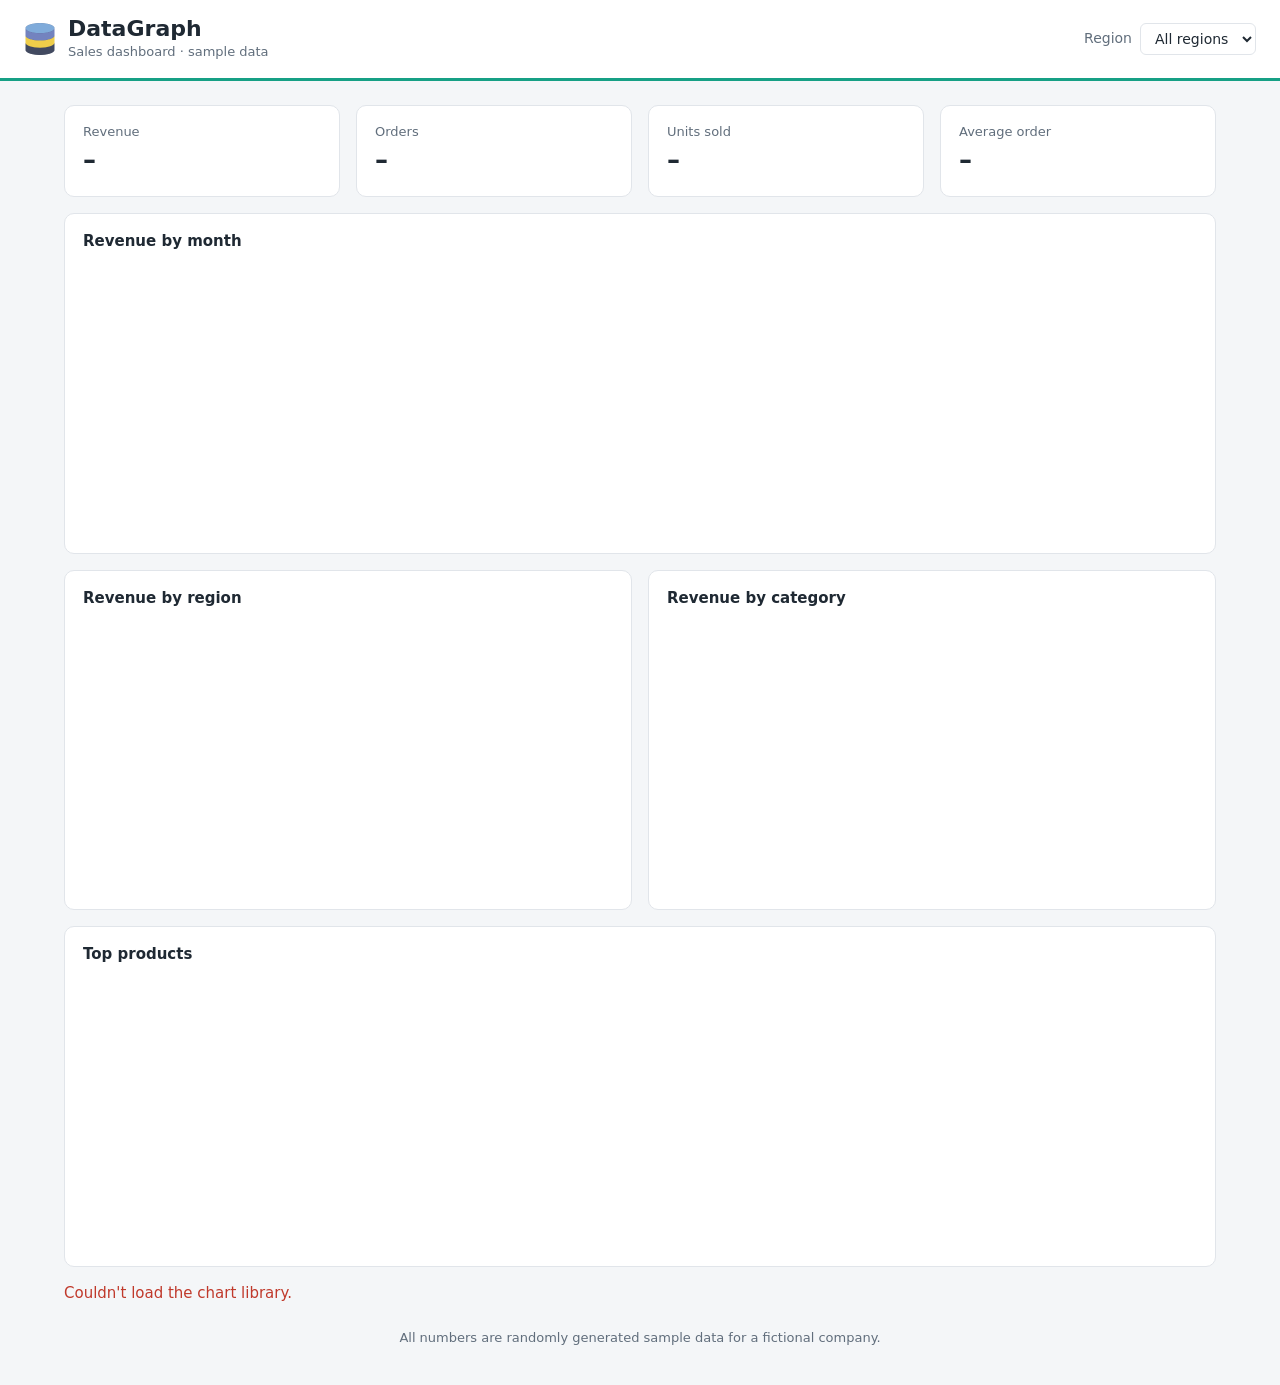
==== src/main/resources/static/index.html @ 1b5e441e "Turn DataGraph into a Spring Boot web dashboard Replace the JavaFX desktop app with a Spring Boot 4 " ====
<!doctype html>
<html lang="en">
<head>
    <meta charset="utf-8">
    <meta name="viewport" content="width=device-width, initial-scale=1">
    <title>DataGraph</title>
    <link rel="icon" href="favicon.png">
    <link rel="stylesheet" href="styles.css">
    <!-- Served from the Chart.js WebJar in pom.xml -->
    <script src="webjars/chart.js/4.5.1/dist/chart.umd.min.js"></script>
</head>
<body>
<header class="topbar">
    <div class="brand">
        <img src="favicon.png" alt="" width="32" height="32">
        <div>
            <h1>DataGraph</h1>
            <p class="subtitle">Sales dashboard &middot; sample data</p>
        </div>
    </div>
    <label class="filter">
        <span>Region</span>
        <select id="region">
            <option value="">All regions</option>
        </select>
    </label>
</header>

<main>
    <section class="kpis" aria-label="Totals">
        <div class="kpi"><span class="kpi-label">Revenue</span><span class="kpi-value" id="kpi-revenue">–</span></div>
        <div class="kpi"><span class="kpi-label">Orders</span><span class="kpi-value" id="kpi-orders">–</span></div>
        <div class="kpi"><span class="kpi-label">Units sold</span><span class="kpi-value" id="kpi-units">–</span></div>
        <div class="kpi"><span class="kpi-label">Average order</span><span class="kpi-value" id="kpi-average">–</span></div>
    </section>

    <section class="charts">
        <article class="card wide">
            <h2>Revenue by month</h2>
            <div class="chart-box"><canvas id="chart-monthly"></canvas></div>
        </article>
        <article class="card">
            <h2>Revenue by region</h2>
            <div class="chart-box"><canvas id="chart-region"></canvas></div>
        </article>
        <article class="card">
            <h2>Revenue by category</h2>
            <div class="chart-box"><canvas id="chart-category"></canvas></div>
        </article>
        <article class="card wide">
            <h2>Top products</h2>
            <div class="chart-box"><canvas id="chart-products"></canvas></div>
        </article>
    </section>

    <p class="error" id="error" hidden></p>
    <p class="note">All numbers are randomly generated sample data for a fictional company.</p>
</main>

<script src="app.js"></script>
</body>
</html>
---- src/main/resources/static/styles.css ----
:root {
    --bg: #f4f6f8;
    --surface: #ffffff;
    --text: #1f2933;
    --muted: #616e7c;
    --border: #e1e5ea;
    --accent: #16a085;
    --series-1: #16a085;
    --series-2: #2980b9;
    --series-3: #8e44ad;
    --series-4: #e67e22;
    --series-faded: #c3ccd5;
    --grid: #e7ebef;
    --error: #c0392b;
    color-scheme: light;
}

@media (prefers-color-scheme: dark) {
    :root {
        --bg: #12171c;
        --surface: #1b2229;
        --text: #e4e9ee;
        --muted: #9aa5b1;
        --border: #2a333c;
        --accent: #1abc9c;
        --series-1: #1abc9c;
        --series-2: #4aa3df;
        --series-3: #b07cc6;
        --series-4: #f0a04b;
        --series-faded: #3d4852;
        --grid: #26303a;
        --error: #ff6b5b;
        color-scheme: dark;
    }
}

* { box-sizing: border-box; }

body {
    margin: 0;
    background: var(--bg);
    color: var(--text);
    font: 15px/1.5 system-ui, -apple-system, "Segoe UI", Roboto, sans-serif;
}

.topbar {
    display: flex;
    flex-wrap: wrap;
    gap: 16px;
    align-items: center;
    justify-content: space-between;
    padding: 16px 24px;
    background: var(--surface);
    border-bottom: 3px solid var(--accent);
}

.brand { display: flex; gap: 12px; align-items: center; }
.brand h1 { margin: 0; font-size: 22px; line-height: 1.2; }
.subtitle { margin: 0; color: var(--muted); font-size: 13px; }

.filter { display: flex; gap: 8px; align-items: center; color: var(--muted); font-size: 14px; }
.filter select {
    font: inherit;
    color: var(--text);
    background: var(--surface);
    border: 1px solid var(--border);
    border-radius: 6px;
    padding: 6px 10px;
}

main { max-width: 1200px; margin: 0 auto; padding: 24px; }

.kpis {
    display: grid;
    grid-template-columns: repeat(auto-fit, minmax(180px, 1fr));
    gap: 16px;
    margin-bottom: 16px;
}

.kpi, .card {
    background: var(--surface);
    border: 1px solid var(--border);
    border-radius: 10px;
}

.kpi { padding: 16px 18px; display: flex; flex-direction: column; }
.kpi-label { color: var(--muted); font-size: 13px; }
.kpi-value { font-size: 26px; font-weight: 600; font-variant-numeric: tabular-nums; }

.charts {
    display: grid;
    grid-template-columns: repeat(2, minmax(0, 1fr));
    gap: 16px;
}

.card { padding: 16px 18px 12px; }
.card.wide { grid-column: 1 / -1; }
.card h2 { margin: 0 0 8px; font-size: 15px; font-weight: 600; }
.chart-box { position: relative; height: 280px; }

.error { color: var(--error); }
.note { color: var(--muted); font-size: 13px; text-align: center; margin-top: 24px; }

@media (max-width: 720px) {
    .topbar, main { padding-left: 16px; padding-right: 16px; }
    .charts { grid-template-columns: minmax(0, 1fr); }
    .chart-box { height: 240px; }
}
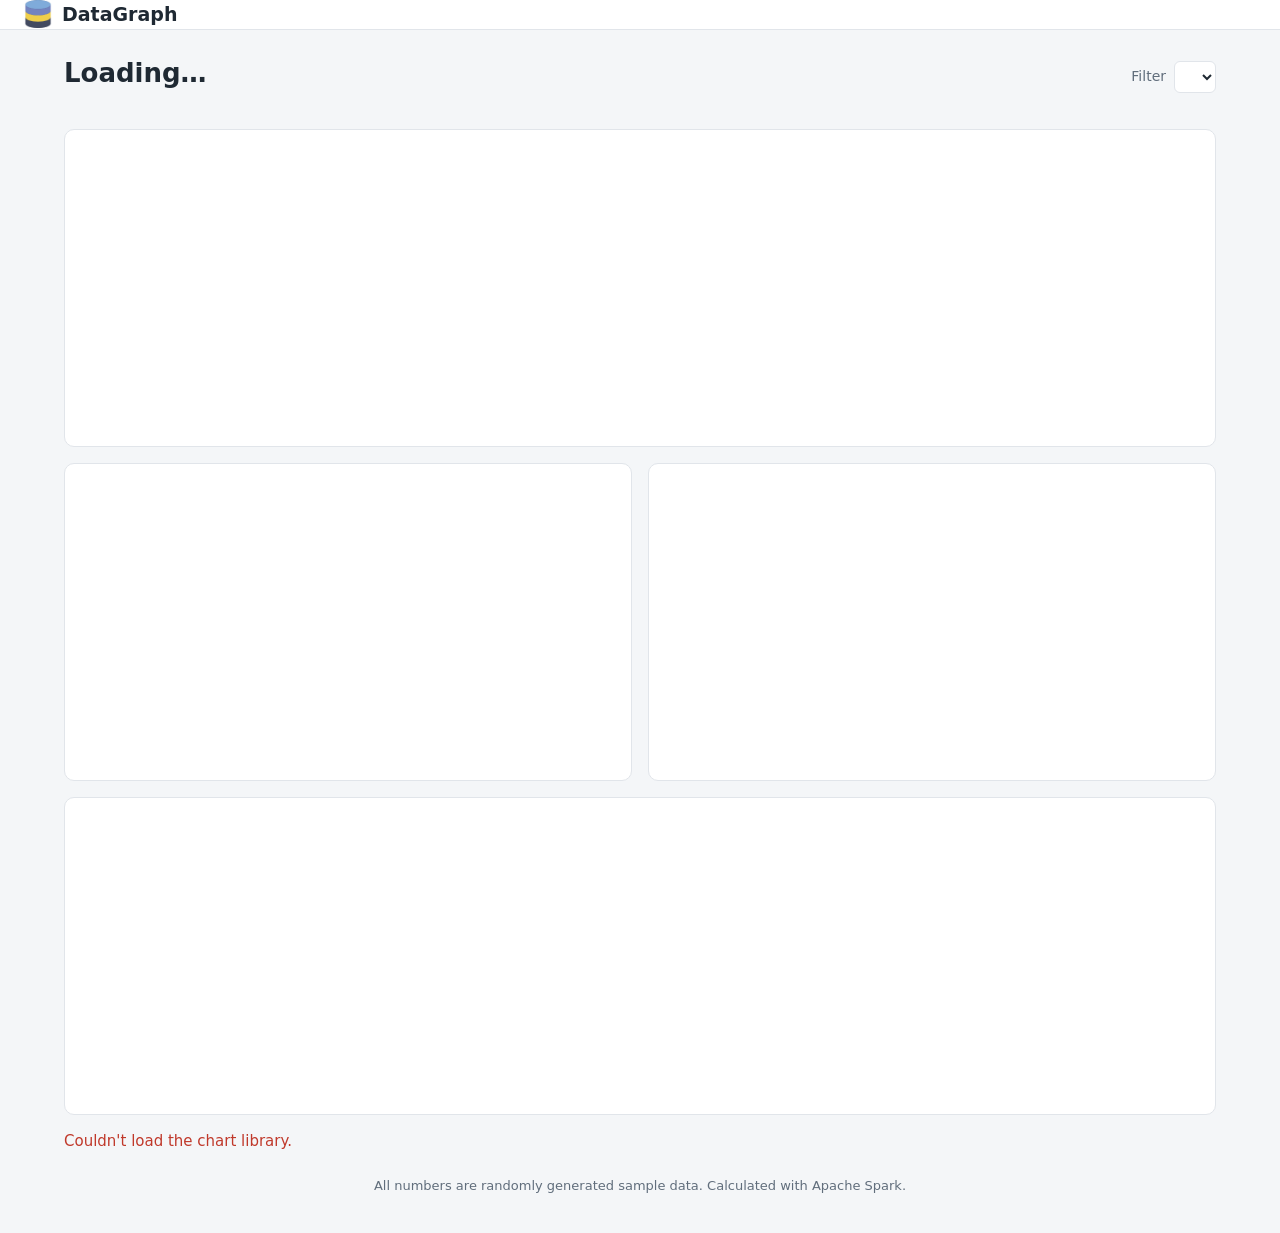
==== commit 84ec8470: "Add navbar with car sales and social media datasets - Navbar at the top switches between three datas" ====
--- a/src/main/resources/static/index.html
+++ b/src/main/resources/static/index.html
@@ -10,51 +10,51 @@
     <script src="webjars/chart.js/4.5.1/dist/chart.umd.min.js"></script>
 </head>
 <body>
-<header class="topbar">
-    <div class="brand">
-        <img src="favicon.png" alt="" width="32" height="32">
-        <div>
-            <h1>DataGraph</h1>
-            <p class="subtitle">Sales dashboard &middot; sample data</p>
-        </div>
-    </div>
-    <label class="filter">
-        <span>Region</span>
-        <select id="region">
-            <option value="">All regions</option>
-        </select>
-    </label>
+<header class="navbar">
+    <a class="brand" href="#">
+        <img src="favicon.png" alt="" width="28" height="28">
+        <span>DataGraph</span>
+    </a>
+    <!-- One button per dataset, added by app.js -->
+    <nav class="nav-tabs" id="nav" aria-label="Datasets"></nav>
 </header>
 
 <main>
-    <section class="kpis" aria-label="Totals">
-        <div class="kpi"><span class="kpi-label">Revenue</span><span class="kpi-value" id="kpi-revenue">–</span></div>
-        <div class="kpi"><span class="kpi-label">Orders</span><span class="kpi-value" id="kpi-orders">–</span></div>
-        <div class="kpi"><span class="kpi-label">Units sold</span><span class="kpi-value" id="kpi-units">–</span></div>
-        <div class="kpi"><span class="kpi-label">Average order</span><span class="kpi-value" id="kpi-average">–</span></div>
+    <section class="page-head">
+        <div>
+            <p class="industry" id="industry"></p>
+            <h1 id="title">Loading…</h1>
+            <p class="description" id="description"></p>
+        </div>
+        <label class="filter">
+            <span id="filter-label">Filter</span>
+            <select id="segment"></select>
+        </label>
     </section>
+
+    <section class="kpis" id="kpis" aria-label="Totals"></section>
 
     <section class="charts">
         <article class="card wide">
-            <h2>Revenue by month</h2>
-            <div class="chart-box"><canvas id="chart-monthly"></canvas></div>
+            <h2 id="title-trend"></h2>
+            <div class="chart-box"><canvas id="chart-trend"></canvas></div>
         </article>
         <article class="card">
-            <h2>Revenue by region</h2>
-            <div class="chart-box"><canvas id="chart-region"></canvas></div>
+            <h2 id="title-segment"></h2>
+            <div class="chart-box"><canvas id="chart-segment"></canvas></div>
         </article>
         <article class="card">
-            <h2>Revenue by category</h2>
-            <div class="chart-box"><canvas id="chart-category"></canvas></div>
+            <h2 id="title-group"></h2>
+            <div class="chart-box"><canvas id="chart-group"></canvas></div>
         </article>
         <article class="card wide">
-            <h2>Top products</h2>
-            <div class="chart-box"><canvas id="chart-products"></canvas></div>
+            <h2 id="title-top"></h2>
+            <div class="chart-box"><canvas id="chart-top"></canvas></div>
         </article>
     </section>
 
     <p class="error" id="error" hidden></p>
-    <p class="note">All numbers are randomly generated sample data for a fictional company.</p>
+    <p class="note">All numbers are randomly generated sample data. Calculated with Apache Spark.</p>
 </main>
 
 <script src="app.js"></script>
--- a/src/main/resources/static/styles.css
+++ b/src/main/resources/static/styles.css
@@ -11,6 +11,7 @@
     --series-4: #e67e22;
     --series-faded: #c3ccd5;
     --grid: #e7ebef;
+    --hover: #f0f3f5;
     --error: #c0392b;
     color-scheme: light;
 }
@@ -29,6 +30,7 @@
         --series-4: #f0a04b;
         --series-faded: #3d4852;
         --grid: #26303a;
+        --hover: #222b33;
         --error: #ff6b5b;
         color-scheme: dark;
     }
@@ -43,20 +45,76 @@
     font: 15px/1.5 system-ui, -apple-system, "Segoe UI", Roboto, sans-serif;
 }
 
-.topbar {
+.navbar {
+    position: sticky;
+    top: 0;
+    z-index: 10;
+    display: flex;
+    gap: 24px;
+    align-items: stretch;
+    padding: 0 24px;
+    background: var(--surface);
+    border-bottom: 1px solid var(--border);
+}
+
+.brand {
+    display: flex;
+    gap: 10px;
+    align-items: center;
+    flex-shrink: 0;
+    color: var(--text);
+    text-decoration: none;
+    font-size: 19px;
+    font-weight: 700;
+}
+
+.nav-tabs {
+    display: flex;
+    gap: 4px;
+    overflow-x: auto;
+    scrollbar-width: none;
+}
+.nav-tabs::-webkit-scrollbar { display: none; }
+
+.nav-tabs button {
+    display: flex;
+    flex-direction: column;
+    align-items: flex-start;
+    justify-content: center;
+    flex-shrink: 0;
+    padding: 10px 14px;
+    border: 0;
+    border-bottom: 3px solid transparent;
+    background: none;
+    color: var(--muted);
+    font: inherit;
+    cursor: pointer;
+    text-align: left;
+}
+.nav-tabs button:hover { color: var(--text); background: var(--hover); }
+.nav-tabs button:focus-visible { outline: 2px solid var(--accent); outline-offset: -2px; }
+.nav-tabs button.active { color: var(--text); border-bottom-color: var(--accent); }
+.tab-name { font-weight: 600; font-size: 14px; }
+.tab-industry { font-size: 12px; color: var(--muted); }
+
+.page-head {
     display: flex;
     flex-wrap: wrap;
     gap: 16px;
-    align-items: center;
+    align-items: flex-end;
     justify-content: space-between;
-    padding: 16px 24px;
-    background: var(--surface);
-    border-bottom: 3px solid var(--accent);
+    margin-bottom: 20px;
 }
-
-.brand { display: flex; gap: 12px; align-items: center; }
-.brand h1 { margin: 0; font-size: 22px; line-height: 1.2; }
-.subtitle { margin: 0; color: var(--muted); font-size: 13px; }
+.page-head h1 { margin: 0; font-size: 26px; line-height: 1.2; }
+.industry {
+    margin: 0 0 4px;
+    color: var(--accent);
+    font-size: 12px;
+    font-weight: 700;
+    letter-spacing: 0.06em;
+    text-transform: uppercase;
+}
+.description { margin: 4px 0 0; color: var(--muted); }
 
 .filter { display: flex; gap: 8px; align-items: center; color: var(--muted); font-size: 14px; }
 .filter select {
@@ -96,13 +154,16 @@
 .card { padding: 16px 18px 12px; }
 .card.wide { grid-column: 1 / -1; }
 .card h2 { margin: 0 0 8px; font-size: 15px; font-weight: 600; }
-.chart-box { position: relative; height: 280px; }
+.chart-box { position: relative; height: 280px; transition: opacity 0.15s; }
+.loading .chart-box, .loading .kpi-value { opacity: 0.5; }
 
 .error { color: var(--error); }
 .note { color: var(--muted); font-size: 13px; text-align: center; margin-top: 24px; }
 
 @media (max-width: 720px) {
-    .topbar, main { padding-left: 16px; padding-right: 16px; }
+    .navbar { flex-direction: column; gap: 0; padding: 10px 16px 0; }
+    .nav-tabs { margin: 0 -16px; padding: 0 12px; }
+    main { padding-left: 16px; padding-right: 16px; }
     .charts { grid-template-columns: minmax(0, 1fr); }
     .chart-box { height: 240px; }
 }
